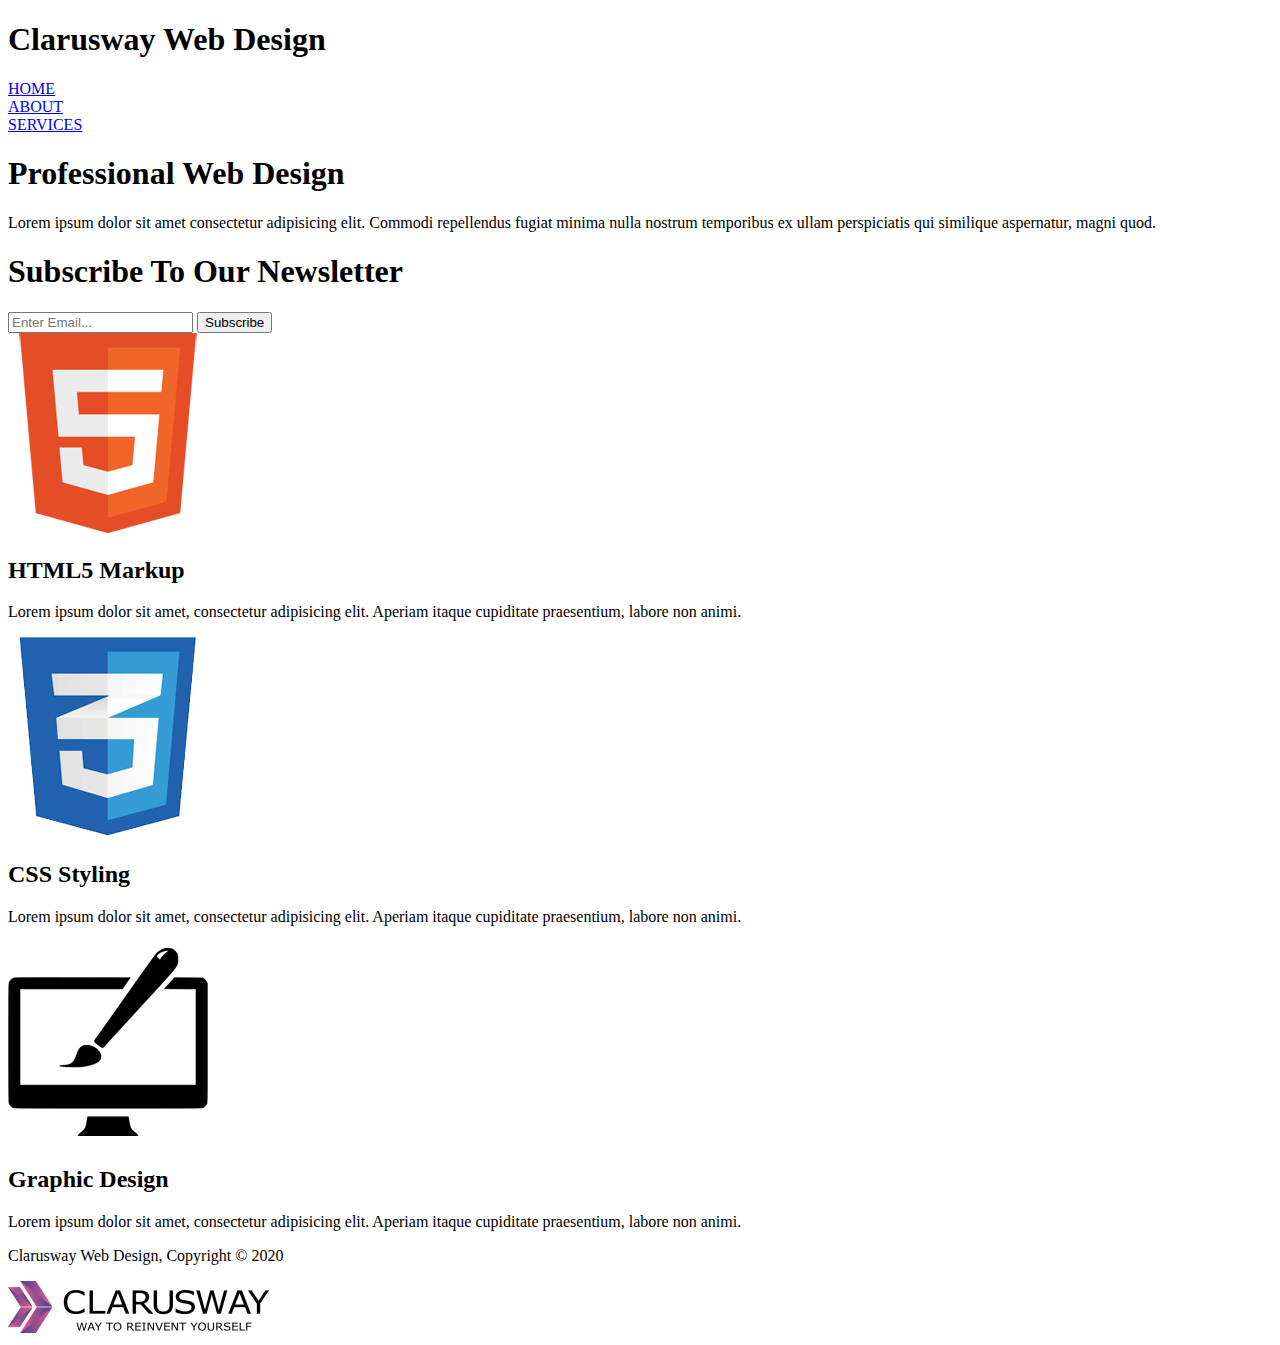
==== index.html @ e3f78069 "add html part" ====
<!DOCTYPE html>
<html lang="en">
<head>
    <meta charset="UTF-8">
    <meta http-equiv="X-UA-Compatible" content="IE=edge">
    <meta name="viewport" content="width=device-width, initial-scale=1.0">
    <title>Clarusway Web Design | Welcome</title>
</head>
<body>
    <header class="home-header">
        <div class="home-header-title">
            <h1><span>Clarusway</span> Web Design</h1>
        </div>
        <nav class="home-navbar">
            <div id="my-home"><a href="index.html" target="_blank">HOME</a></div>
            <div><a href="about.html" target="_blank">ABOUT</a></div>
            <div><a href="services.html" target="_blank">SERVICES</a></div>
        </nav>
    </header>

    <main class="home-main-part">
        <section class="home-main-first-section">
            <h1>Professional Web Design</h1>
            <p>Lorem ipsum dolor sit amet consectetur adipisicing elit. Commodi repellendus fugiat minima 
                nulla nostrum temporibus ex ullam perspiciatis qui similique aspernatur, magni quod.</p>
        </section>
        <section class="home-main-second-section">
            <h1>Subscribe To Our Newsletter</h1>
            <form action="#">
                <input type="email" name="email" id="email" placeholder="Enter Email...">
                <button type="submit">Subscribe</button>
            </form>
        </section>
        <section class="home-main-third-section">
            <div class="job-logos">
                <img src="Images/logo_html.png" alt="HTML_logo">
                <h2>HTML5 Markup</h2>
                <p>Lorem ipsum dolor sit amet, consectetur adipisicing elit. Aperiam itaque cupiditate
                     praesentium, labore non animi.</p>
            </div>
            <div class="job-logos">
                <img src="Images/logo_css.png" alt="CSS_logo">
                <h2>CSS Styling</h2>
                <p>Lorem ipsum dolor sit amet, consectetur adipisicing elit. Aperiam itaque cupiditate
                     praesentium, labore non animi.</p>
            </div>
            <div class="job-logos">
                <img src="Images/logo_brush.png" alt="Design_logo">
                <h2>Graphic Design</h2>
                <p>Lorem ipsum dolor sit amet, consectetur adipisicing elit. Aperiam itaque cupiditate
                     praesentium, labore non animi.</p>
            </div>
        </section>
    </main>

    <footer class="general-footer">
        <p>Clarusway Web Design, Copyright &copy; 2020</p>
        <img src="Images/clarusway_logo.png" alt="clarusway_logo">
    </footer>
</body>
</html>
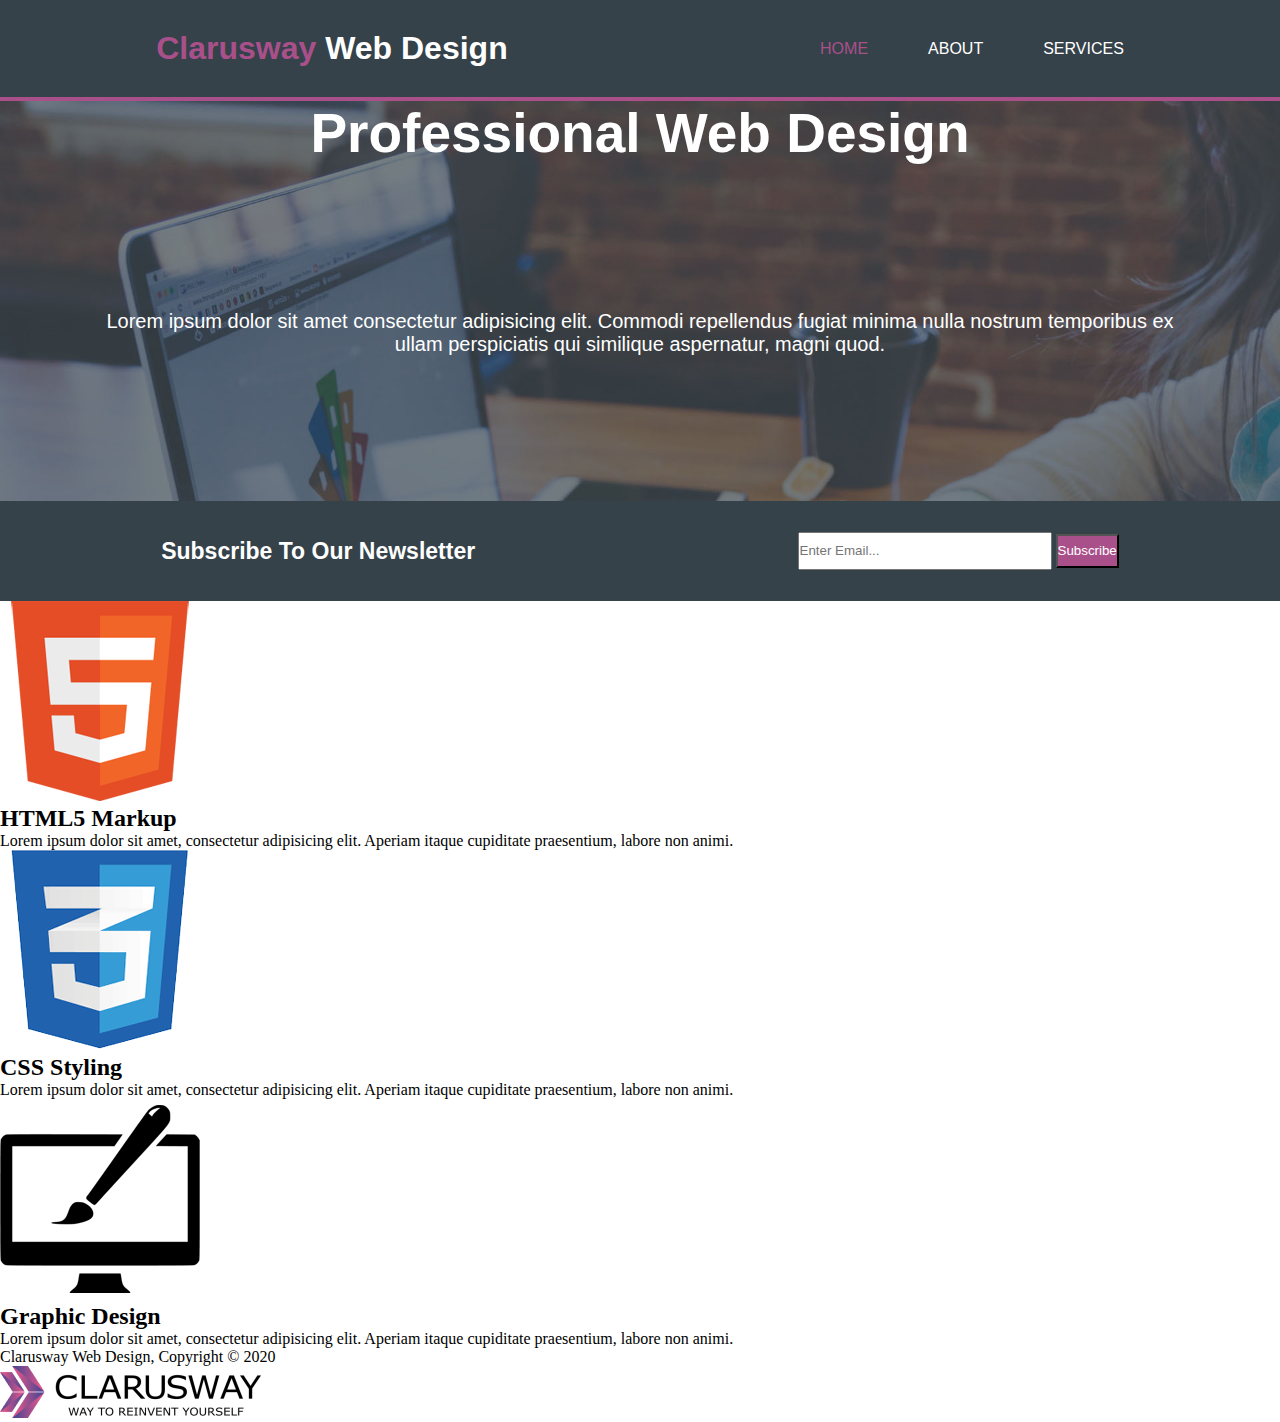
==== commit b59b3bc0: "add some css" ====
--- a/index.html
+++ b/index.html
@@ -5,6 +5,7 @@
     <meta http-equiv="X-UA-Compatible" content="IE=edge">
     <meta name="viewport" content="width=device-width, initial-scale=1.0">
     <title>Clarusway Web Design | Welcome</title>
+    <link rel="stylesheet" href="style.css">
 </head>
 <body>
     <header class="home-header">
@@ -23,14 +24,15 @@
             <h1>Professional Web Design</h1>
             <p>Lorem ipsum dolor sit amet consectetur adipisicing elit. Commodi repellendus fugiat minima 
                 nulla nostrum temporibus ex ullam perspiciatis qui similique aspernatur, magni quod.</p>
+                <section class="home-main-second-section">
+                    <h1>Subscribe To Our Newsletter</h1>
+                    <form action="#">
+                        <input type="email" name="email" id="email" placeholder="Enter Email...">
+                        <button type="submit" id="submit-btn">Subscribe</button>
+                    </form>
+                </section>
         </section>
-        <section class="home-main-second-section">
-            <h1>Subscribe To Our Newsletter</h1>
-            <form action="#">
-                <input type="email" name="email" id="email" placeholder="Enter Email...">
-                <button type="submit">Subscribe</button>
-            </form>
-        </section>
+        
         <section class="home-main-third-section">
             <div class="job-logos">
                 <img src="Images/logo_html.png" alt="HTML_logo">
--- a/style.css
+++ b/style.css
@@ -0,0 +1,106 @@
+*{
+    margin: 0;
+    padding: 0;
+}
+
+.home-header {
+    background-color: #35424a;
+    display:flex;
+    flex-direction: row;
+    align-items: center;
+    justify-content:space-around;
+    border-bottom: 0.25em solid #a9508b;
+    
+}
+
+.home-header div h1 {
+    color: #fff;
+    padding: 1.875rem;
+    font-size: 2em;
+    font-family: arial;
+
+}
+
+.home-header div h1 span {
+    color: #a9508b;
+}
+.home-navbar{
+    display: flex;  
+    
+}
+
+.home-navbar div a{
+    color: #fff;
+    text-decoration: none;
+    padding: 1.875em;
+    font-family: Arial;
+    font: size 1em;
+    
+}
+
+.home-navbar div a:hover{
+    color: #cccccc;
+    font-size: 18px;
+    
+}
+
+#my-home a{
+    color: #a9508b;
+}
+
+#my-home a:hover{
+    color: #cccccc;
+}
+
+.home-main-first-section{
+    display: flex;
+    background-image: url("Images/showcase.jpg");
+    min-height: 31.25em;
+    background-position: top;
+    background-repeat: no-repeat;
+    background-size: cover;
+    color: #fff;
+    flex-direction: column;
+    justify-content: center;
+    align-items: center;
+    justify-content: space-between;
+    
+    
+}
+
+.home-main-first-section h1{
+    font-size: 3.4375em;
+    font-family: Arial, Helvetica, sans-serif;
+    align-items: center;
+    justify-content: center;
+}
+
+.home-main-first-section p{
+    font-size: 1.25em;
+    font-family: Arial, Helvetica, sans-serif;
+    text-align: center;
+    margin: 0 auto;
+    padding: 1.875em 5em;
+}
+
+.home-main-second-section {
+    background-color: #35424a;
+    width: 100%;
+    height: 6.25em;
+    display: flex;
+    justify-content: space-around;
+    align-items: center;
+}
+.home-main-second-section h1{
+    font-size: 1.4375em;
+    font-family: Arial, Helvetica, sans-serif;   
+}
+#email{
+    width: 18.75em;
+    height: 2.5em;
+}
+#submit-btn{
+    height: 2.5em;
+    color: #fff;
+    background-color: #a9508b;
+}
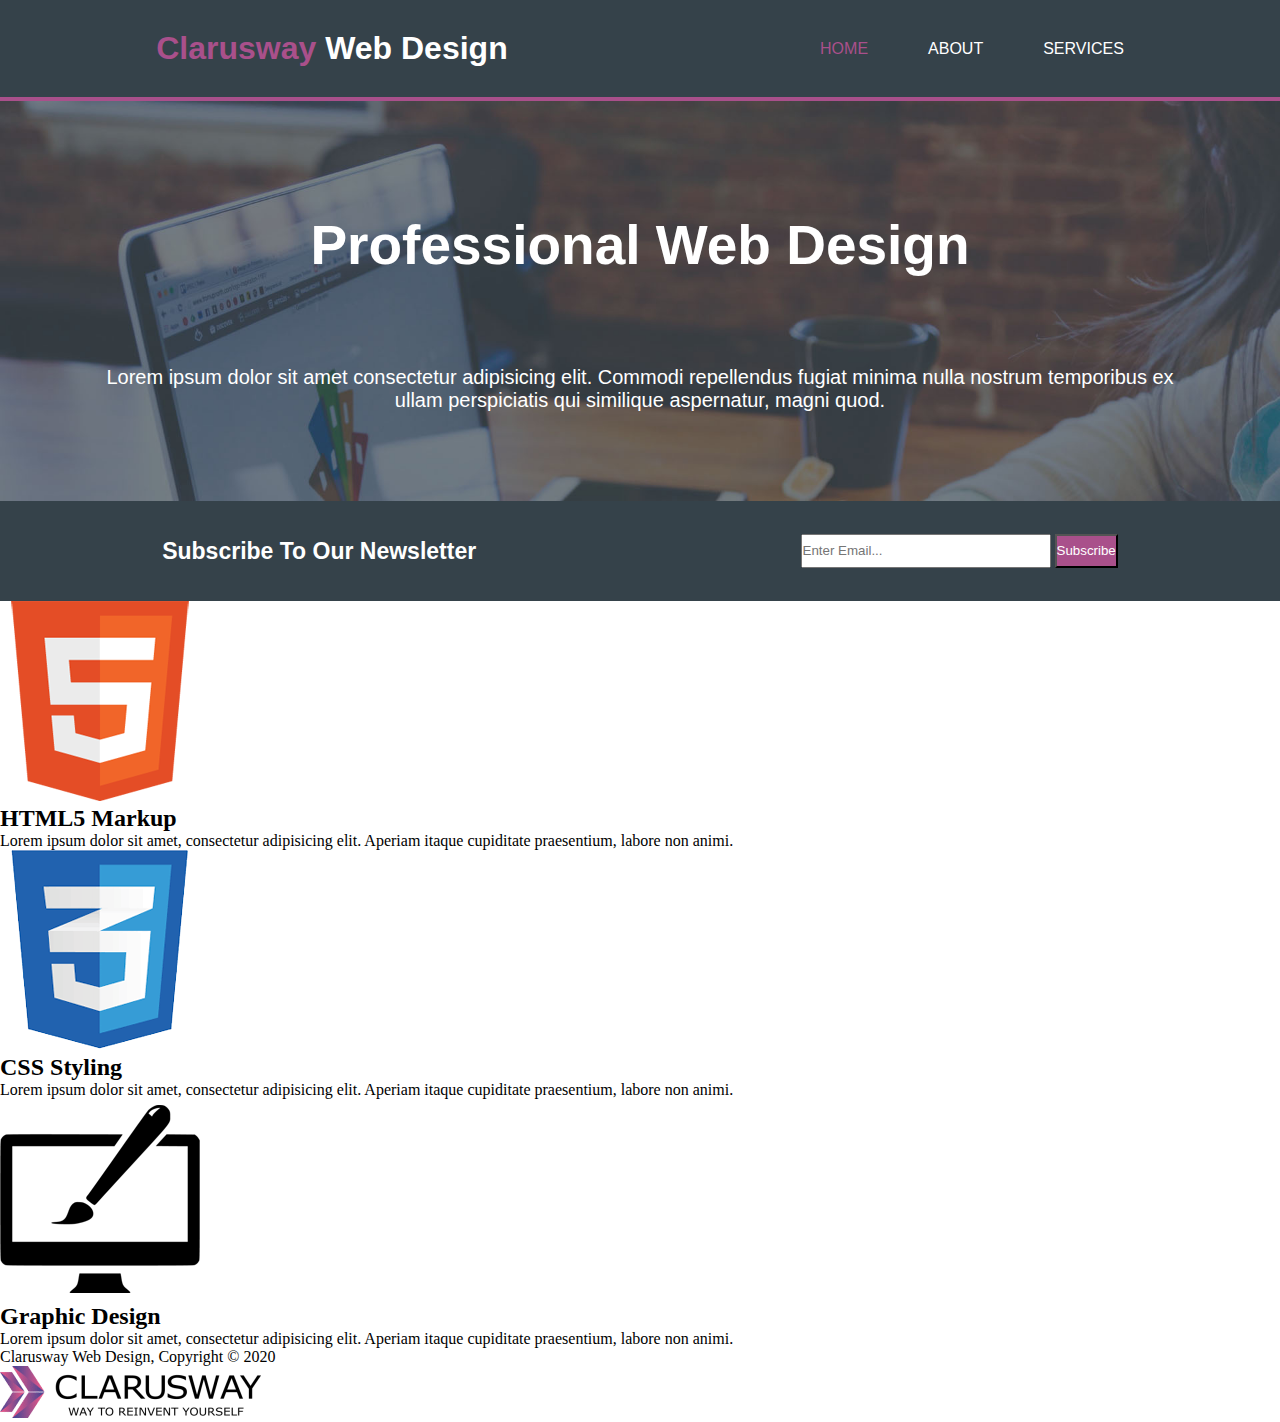
==== commit f5bd0ad5: "add some correction" ====
--- a/index.html
+++ b/index.html
@@ -21,7 +21,7 @@
 
     <main class="home-main-part">
         <section class="home-main-first-section">
-            <h1>Professional Web Design</h1>
+            <h1 id="main-title">Professional Web Design</h1>
             <p>Lorem ipsum dolor sit amet consectetur adipisicing elit. Commodi repellendus fugiat minima 
                 nulla nostrum temporibus ex ullam perspiciatis qui similique aspernatur, magni quod.</p>
                 <section class="home-main-second-section">
--- a/style.css
+++ b/style.css
@@ -1,6 +1,7 @@
 *{
     margin: 0;
     padding: 0;
+    box-sizing: border-box;
 }
 
 .home-header {
@@ -40,7 +41,7 @@
 
 .home-navbar div a:hover{
     color: #cccccc;
-    font-size: 18px;
+    font-size: 1.125em;
     
 }
 
@@ -75,6 +76,11 @@
     justify-content: center;
 }
 
+#main-title{
+    padding-top: 7rem;
+    padding-bottom: 0;
+}
+
 .home-main-first-section p{
     font-size: 1.25em;
     font-family: Arial, Helvetica, sans-serif;
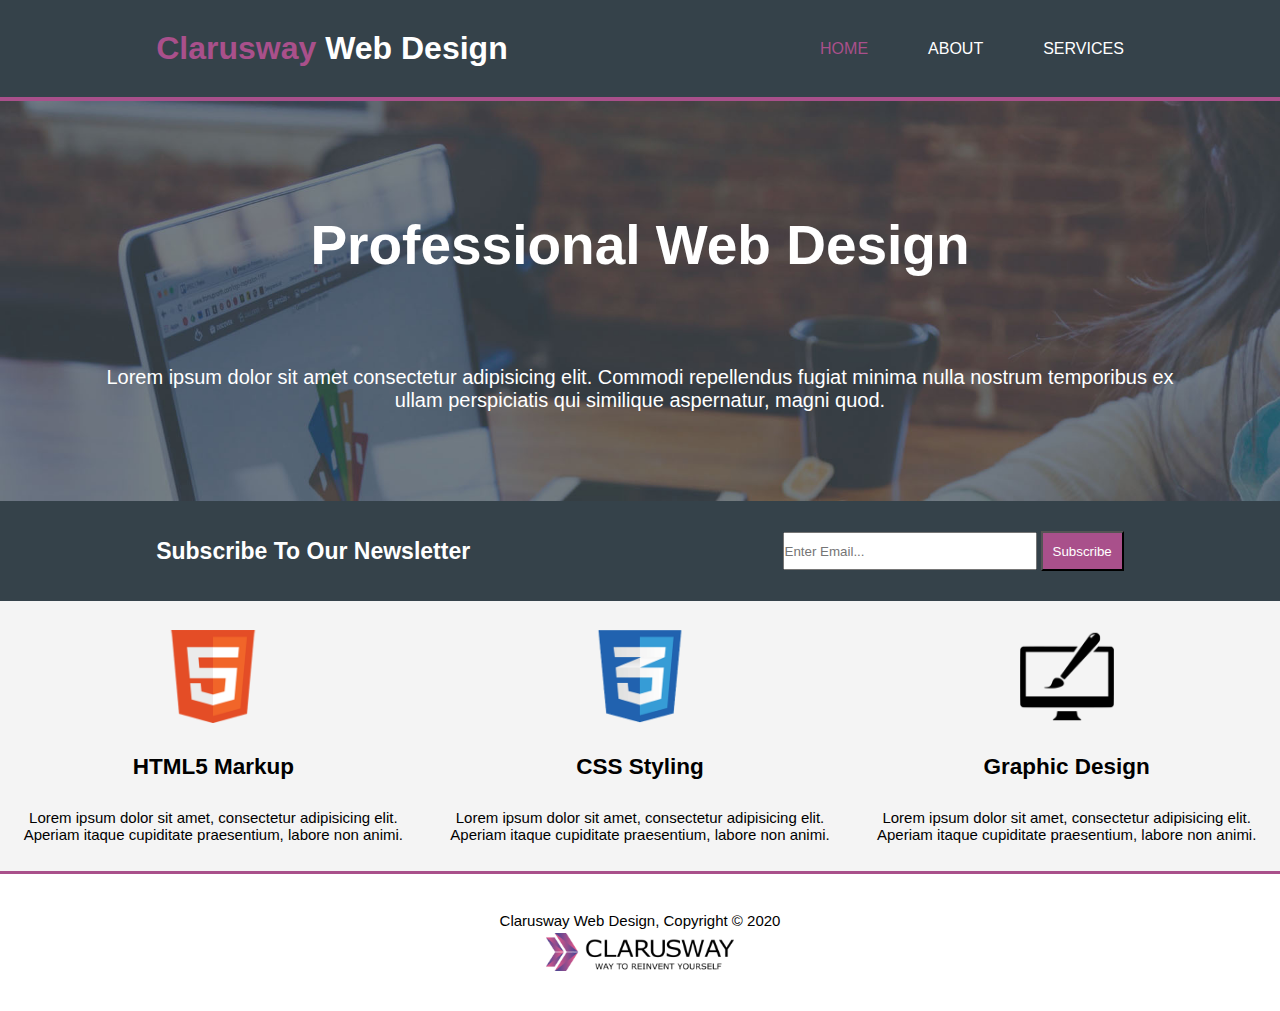
==== commit 6ca38df4: "add services page styling" ====
--- a/index.html
+++ b/index.html
@@ -13,9 +13,9 @@
             <h1><span>Clarusway</span> Web Design</h1>
         </div>
         <nav class="home-navbar">
-            <div id="my-home"><a href="index.html" target="_blank">HOME</a></div>
-            <div><a href="about.html" target="_blank">ABOUT</a></div>
-            <div><a href="services.html" target="_blank">SERVICES</a></div>
+            <div id="my-home"><a href="index.html">HOME</a></div>
+            <div><a href="about.html">ABOUT</a></div>
+            <div><a href="services.html">SERVICES</a></div>
         </nav>
     </header>
 
--- a/style.css
+++ b/style.css
@@ -1,7 +1,6 @@
 *{
     margin: 0;
     padding: 0;
-    box-sizing: border-box;
 }
 
 .home-header {
@@ -106,7 +105,226 @@
     height: 2.5em;
 }
 #submit-btn{
+    height: 3em;
+    color: #fff;
+    background-color: #a9508b;
+    width: 6.25em;
+}
+
+.home-main-third-section{
+    width:100%;
+    height: 16.875em;
+    background-color: #f4f4f4;
+    display: flex;
+    justify-content: space-around;
+    align-items: center;
+    border-bottom: 0.1875em solid #a9508b;
+}
+.home-main-third-section img{
+    width: 6.25em;
+}
+.job-logos{
+    text-align: center;
+    font-family: Arial, Helvetica, sans-serif;
+    font-size: 0.9375em;
+}
+.job-logos h2{
+    padding-bottom: 1.25em;
+    padding-top: 1.25em;
+}
+
+.general-footer{
+    text-align: center;
+    justify-content: center;
+    font-size: 0.9375em;
+    font-family: Arial, Helvetica, sans-serif;
+    padding-top: 2.5em;
+    padding-bottom: 2.5em;
+}
+.general-footer img{
+    width: 12.5em;
+    padding-top: 0.3125em;
+}
+
+.aboutservices-header{
+    background-color: #35424a;
+    display:flex;
+    flex-direction: row;
+    align-items: center;
+    justify-content:space-around;
+    border-bottom: 0.25em solid #a9508b;
+    
+}
+
+
+.aboutservices-header div h1 {
+    color: #fff;
+    padding: 1.875rem;
+    font-size: 2em;
+    font-family: arial;
+
+}
+
+.aboutservices-header div h1 span {
+    color: #a9508b;
+}
+.aboutservices-navbar{
+    display: flex;  
+    
+}
+
+.aboutservices-navbar div a{
+    color: #fff;
+    text-decoration: none;
+    padding: 1.875em;
+    font-family: Arial;
+    font: size 1em;
+    
+}
+
+.aboutservices-navbar div a:hover{
+    color: #cccccc;
+    font-size: 1.125em;
+    
+}
+
+#nav-about a{
+    color: #a9508b;
+}
+
+#nav-about a:hover{
+    color: #cccccc;
+}
+
+.aboutservices-header-second-section {
+    background-color: #35424a;
+    width: 100%;
+    height: 6.25em;
+    display: flex;
+    justify-content: space-around;
+    align-items: center;
+}
+.aboutservices-header-second-section h1{
+    font-size: 1.4375em;
+    font-family: Arial, Helvetica, sans-serif;
+    color: #fff;   
+}
+#email{
+    width: 18.75em;
     height: 2.5em;
+}
+#submit-btn{
+    height: 3em;
     color: #fff;
     background-color: #a9508b;
-}
+    width: 6.25em;
+}
+
+.about-main{
+    padding-left: 6.25em;
+    padding-right: 6.25em;
+    padding-bottom: 15em;
+    border-bottom: 3px solid #a9508b;
+    background-color: #f4f4f4;
+}
+.about-main-first-section{
+    width: 50%;
+    margin-bottom: 1.875em;
+}
+
+.about-main h1{
+    font-size: 1.125em;
+    font-family:Arial, Helvetica, sans-serif;
+    padding: 1.25em;
+}
+
+.about-main p{
+    font-size: 0.9375em;
+    font-family:Arial, Helvetica, sans-serif;
+}
+.about-main-second-section{
+    background-color: #35424a;
+    color: #fff;
+    padding: 1.25em;
+    width: 50%;
+    
+}
+
+.about-main-aside{
+    background-color: #35424a;
+    color: #fff;
+    position: absolute;
+    top: 15em;
+    bottom: 9.375em;
+    right: 11.875em;
+    width: 25%;
+    padding: 1.25em;
+}
+
+#nav-services a{
+    color: #a9508b;
+}
+
+#nav-services a:hover{
+    color: #cccccc;
+}
+
+.services-main{
+    background-color: #f4f4f4;
+    padding: 1.25em;
+    padding-left: 6.25em;
+}
+
+.services-main h3{
+    font-size: 18px;
+    font-family: Arial, Helvetica, sans-serif;
+    padding-bottom: 0.625em;
+}
+
+.services-main p{
+    font-size: 0.9375em;
+    font-family: Arial, Helvetica, sans-serif;
+}
+
+.services-main-first-section div{
+    border: 1px solid #e6e6e6;
+    background-color: #e6e6e6;
+    margin-bottom: 0.625em;
+    padding: 1.875em;
+    width: 50%;
+}
+
+.services-main-second-section {
+    background-color: #35424a;
+    width: 30%;
+    padding: 1.25em;
+    position: absolute;
+    right: 5em;
+    top: 14.375em;
+}
+.services-main-second-section label{
+    display: block;
+    color: #fff;
+    font-size: 0.9375em;
+    font-family: Arial, Helvetica, sans-serif;
+}
+
+.services-main-second-section h3{
+    font-size: 1.125em;
+    font-family: Arial, Helvetica, sans-serif;
+    color: #fff;
+    padding-top: 1.25em;
+    padding-bottom: 1.25em;
+}
+
+.services-main-second-section input{
+    width: 90%;
+    height: 2em;
+}
+.services-main-second-section button{
+    background-color: #a9508b;
+    color: #fff;
+    width: 4.375em;
+    height: 2.5em;
+    border-radius: 0.625em;
+}
